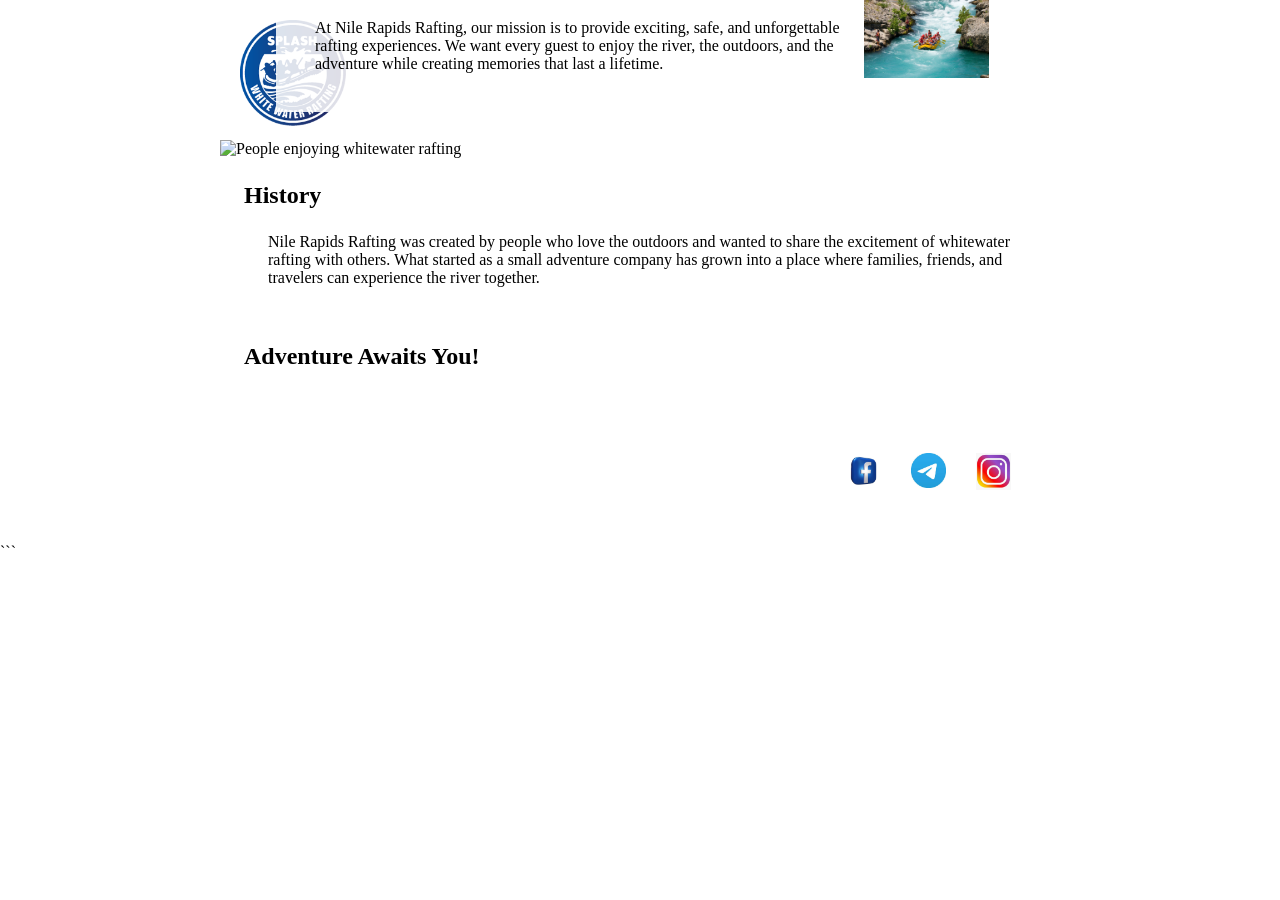
==== wwr/about.html @ 2cce2694 "Complete W03 rafting About Us page" ====
<!doctype html>
<html lang="en-US">

<head>
    <meta charset="utf-8">
    <meta name="viewport" content="width=device-width, initial-scale=1">
    <meta name="description"
      content="Learn about Nile Rapids Rafting, our history, mission, and exciting whitewater adventures.">
    <meta name="author" content="Milky Yebassa">
    <title>About Us | Nile Rapids Rafting</title>
    <link rel="stylesheet" href="styles/rafting.css">
</head>

<body>

    <header>
        <img src="images/logo.png" alt="Nile Rapids Rafting logo">

        <nav>
            <a href="index.html">Home</a>
            <a href="about.html">About Us</a>
            <a href="trips.html">Trips</a>
            <a href="contact.html">Contact Us</a>
        </nav>
    </header>

    <main>
        <div class="hero">
            <img src="images/rafting-hero.jpg" alt="People enjoying whitewater rafting">

            <h1>Nile Rapids Rafting</h1>

            <article>
                <img src="images/happy-rafter.jpg"
                  alt="Happy customer enjoying a rafting adventure">
                <p>
                    At Nile Rapids Rafting, our mission is to provide exciting,
                    safe, and unforgettable rafting experiences. We want every
                    guest to enjoy the river, the outdoors, and the adventure
                    while creating memories that last a lifetime.
                </p>
            </article>
        </div>

        <section>
            <h2>History</h2>
            <p>
                Nile Rapids Rafting was created by people who love the outdoors
                and wanted to share the excitement of whitewater rafting with
                others. What started as a small adventure company has grown into
                a place where families, friends, and travelers can experience
                the river together.
            </p>
        </section>

        <section>
            <h2>Adventure Awaits You!</h2>
        </section>
    </main>

    <footer>
        <p>© 2026 Nile Rapids Rafting | Milky Yebassa</p>

        <nav class="socialmedia">
            <a href="https://facebook.com">
                <img src="images/facebook.png" alt="Facebook">
            </a>

            <a href="https://telegram.org">
                <img src="images/telegram.png" alt="Telegram">
            </a>

            <a href="https://instagram.com">
                <img src="images/instagram.png" alt="Instagram">
            </a>
        </nav>
    </footer>

</body>

</html>
```
---- wwr/styles/rafting.css ----
```css:root {
    --primary-color: #055a05;
    --secondary-color: #f4a261;
    --accent1-color: #264653;
    --accent2-color: #e9c46a;
    --heading-font: Georgia, "Times New Roman", serif;
    --body-font: Arial, Helvetica, sans-serif;
}

* {
    margin: 0;
    padding: 0;
    box-sizing: border-box;
}

body {
    font-family: var(--body-font);
    color: var(--accent1-color);
}

header,
main,
footer {
    width: 840px;
    margin: 0 auto;
}

header {
    display: grid;
    grid-template-columns: 150px 1fr;
    align-items: center;
    background-color: var(--primary-color);
    padding: 10px;
}

header > img {
    width: 120px;
    height: auto;
}

nav {
    margin: 16px;
    padding: 8px;
}

header nav {
    display: flex;
    justify-content: space-around;
    align-items: center;
}

nav a {
    color: white;
    text-decoration: none;
    padding: 10px;
}

h1,
h2 {
    font-family: var(--heading-font);
    color: var(--primary-color);
}

h1 {
    position: absolute;
    top: 20px;
    width: 100%;
    padding: 16px;
    text-align: center;
    opacity: 0.8;
    background-color: var(--accent1-color);
    color: white;
}

h2 {
    margin-bottom: 10px;
}

p,
section,
article {
    margin: 16px;
    padding: 8px;
}

.hero {
    position: relative;
}

.hero > img {
    display: block;
    width: 100%;
    height: auto;
}

.hero article {
    position: absolute;
    left: 40px;
    right: 40px;
    bottom: 30px;
    background-color: rgba(255, 255, 255, 0.85);
    padding: 15px;
}

.hero article img {
    float: right;
    width: 125px;
    height: auto;
    margin-left: 15px;
}

.socialmedia a {
    text-decoration: none;
}

footer {
    display: flex;
    justify-content: space-between;
    align-items: center;
    background-color: var(--primary-color);
    color: white;
    padding: 15px;
}

footer p {
    margin: 0;
}

.socialmedia {
    display: flex;
    gap: 10px;
}

.socialmedia img {
    width: 35px;
    height: auto;
}

```
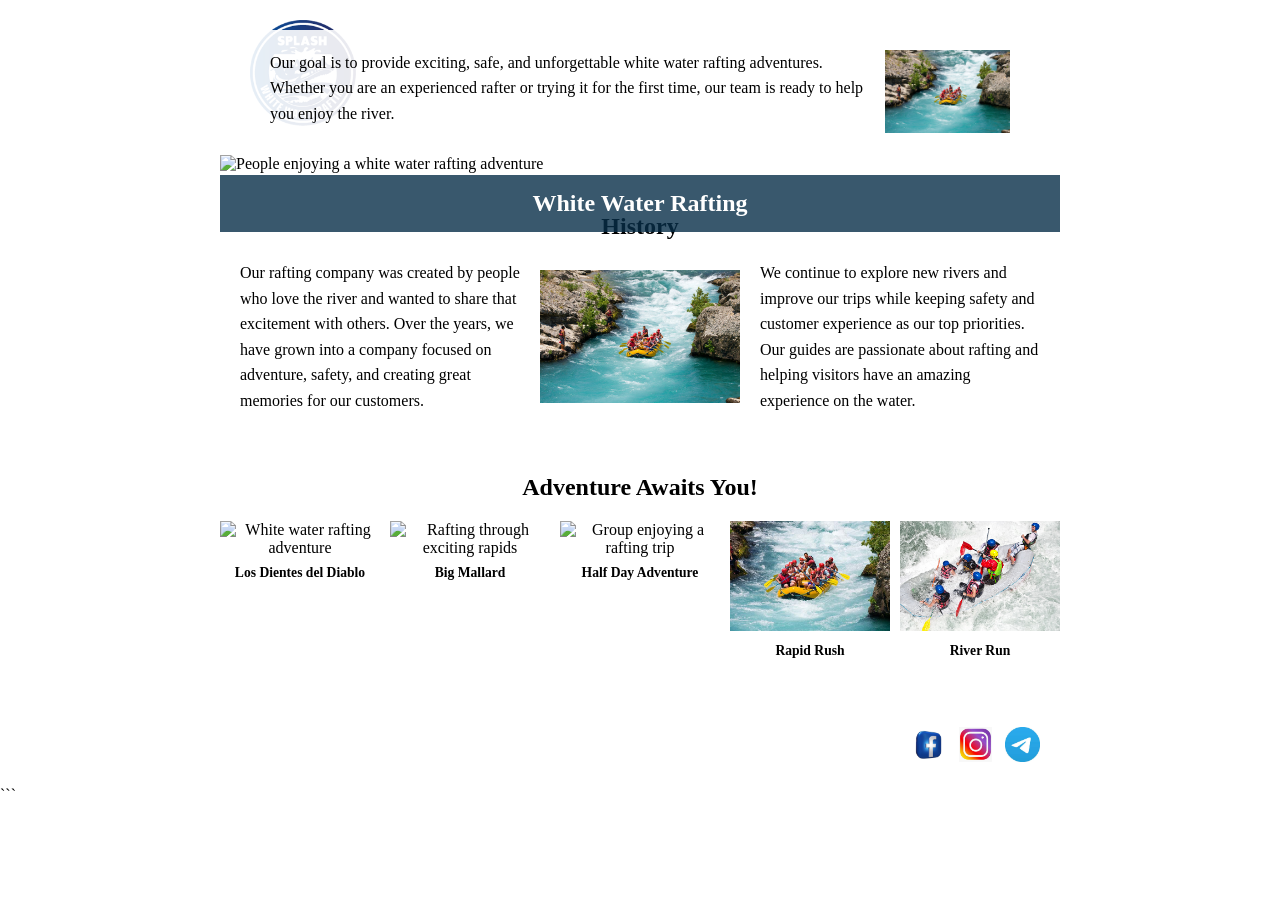
==== commit b4d55c30: "Complete W04 rafting About Us page" ====
--- a/wwr/about.html
+++ b/wwr/about.html
@@ -5,73 +5,116 @@
     <meta charset="utf-8">
     <meta name="viewport" content="width=device-width, initial-scale=1">
     <meta name="description"
-      content="Learn about Nile Rapids Rafting, our history, mission, and exciting whitewater adventures.">
+      content="Learn about our white water rafting company, our history, and the adventures we offer.">
     <meta name="author" content="Milky Yebassa">
-    <title>About Us | Nile Rapids Rafting</title>
+    <title>About Us | White Water Rafting</title>
     <link rel="stylesheet" href="styles/rafting.css">
 </head>
 
 <body>
 
     <header>
-        <img src="images/logo.png" alt="Nile Rapids Rafting logo">
+        <img src="images/logo.png" alt="White Water Rafting logo">
 
         <nav>
             <a href="index.html">Home</a>
-            <a href="about.html">About Us</a>
+            <a href="about.html" class="active">About Us</a>
             <a href="trips.html">Trips</a>
             <a href="contact.html">Contact Us</a>
         </nav>
     </header>
 
     <main>
-        <div class="hero">
-            <img src="images/rafting-hero.jpg" alt="People enjoying whitewater rafting">
 
-            <h1>Nile Rapids Rafting</h1>
+        <section class="hero">
+            <img src="images/rafting-hero.jpg"
+              alt="People enjoying a white water rafting adventure">
+
+            <h1>White Water Rafting</h1>
 
             <article>
                 <img src="images/happy-rafter.jpg"
                   alt="Happy customer enjoying a rafting adventure">
                 <p>
-                    At Nile Rapids Rafting, our mission is to provide exciting,
-                    safe, and unforgettable rafting experiences. We want every
-                    guest to enjoy the river, the outdoors, and the adventure
-                    while creating memories that last a lifetime.
+                    Our goal is to provide exciting, safe, and unforgettable
+                    white water rafting adventures. Whether you are an experienced
+                    rafter or trying it for the first time, our team is ready to
+                    help you enjoy the river.
                 </p>
             </article>
-        </div>
-
-        <section>
-            <h2>History</h2>
-            <p>
-                Nile Rapids Rafting was created by people who love the outdoors
-                and wanted to share the excitement of whitewater rafting with
-                others. What started as a small adventure company has grown into
-                a place where families, friends, and travelers can experience
-                the river together.
-            </p>
         </section>
 
-        <section>
+        <section class="history">
+            <h2>History</h2>
+
+            <div class="history-content">
+                <p>
+                    Our rafting company was created by people who love the river
+                    and wanted to share that excitement with others. Over the
+                    years, we have grown into a company focused on adventure,
+                    safety, and creating great memories for our customers.
+                </p>
+
+                <img src="images/happy-rafter.jpg" alt="Rafter enjoying the river">
+
+                <p>
+                    We continue to explore new rivers and improve our trips while
+                    keeping safety and customer experience as our top priorities.
+                    Our guides are passionate about rafting and helping visitors
+                    have an amazing experience on the water.
+                </p>
+            </div>
+        </section>
+
+        <section class="adventures">
             <h2>Adventure Awaits You!</h2>
+
+            <div class="adventure-gallery">
+
+                <figure>
+                    <img src="images/adventure1.jpg" alt="White water rafting adventure">
+                    <figcaption>Los Dientes del Diablo</figcaption>
+                </figure>
+
+                <figure>
+                    <img src="images/adventure2.jpg" alt="Rafting through exciting rapids">
+                    <figcaption>Big Mallard</figcaption>
+                </figure>
+
+                <figure>
+                    <img src="images/adventure3.jpg" alt="Group enjoying a rafting trip">
+                    <figcaption>Half Day Adventure</figcaption>
+                </figure>
+
+                <figure>
+                    <img src="images/adventure4.jpg" alt="Rafters navigating the river">
+                    <figcaption>Rapid Rush</figcaption>
+                </figure>
+
+                <figure>
+                    <img src="images/adventure5.jpg" alt="Exciting river rafting adventure">
+                    <figcaption>River Run</figcaption>
+                </figure>
+
+            </div>
         </section>
+
     </main>
 
     <footer>
-        <p>© 2026 Nile Rapids Rafting | Milky Yebassa</p>
+        <p>&copy; 2026 White Water Rafting | Milky Yebassa</p>
 
         <nav class="socialmedia">
             <a href="https://facebook.com">
                 <img src="images/facebook.png" alt="Facebook">
             </a>
 
+            <a href="https://instagram.com">
+                <img src="images/instagram.png" alt="Instagram">
+            </a>
+
             <a href="https://telegram.org">
                 <img src="images/telegram.png" alt="Telegram">
-            </a>
-
-            <a href="https://instagram.com">
-                <img src="images/instagram.png" alt="Instagram">
             </a>
         </nav>
     </footer>
--- a/wwr/styles/rafting.css
+++ b/wwr/styles/rafting.css
@@ -1,8 +1,8 @@
 ```css:root {
-    --primary-color: #055a05;
-    --secondary-color: #f4a261;
-    --accent1-color: #264653;
-    --accent2-color: #e9c46a;
+    --primary-color: #075985;
+    --secondary-color: #0ea5e9;
+    --accent1-color: #082f49;
+    --accent2-color: #e0f2fe;
     --heading-font: Georgia, "Times New Roman", serif;
     --body-font: Arial, Helvetica, sans-serif;
 }
@@ -16,6 +16,7 @@
 body {
     font-family: var(--body-font);
     color: var(--accent1-color);
+    background-color: #ffffff;
 }
 
 header,
@@ -30,7 +31,7 @@
     grid-template-columns: 150px 1fr;
     align-items: center;
     background-color: var(--primary-color);
-    padding: 10px;
+    padding: 10px 20px;
 }
 
 header > img {
@@ -39,67 +40,66 @@
 }
 
 nav {
-    margin: 16px;
-    padding: 8px;
-}
-
-header nav {
     display: flex;
-    justify-content: space-around;
-    align-items: center;
+    justify-content: flex-end;
+    align-items: center;
+    gap: 10px;
 }
 
 nav a {
     color: white;
     text-decoration: none;
-    padding: 10px;
+    background-color: var(--accent1-color);
+    padding: 12px 18px;
+    border-radius: 5px;
+    font-weight: bold;
+}
+
+nav a:hover,
+nav a.active {
+    background-color: var(--secondary-color);
+    color: white;
 }
 
 h1,
 h2 {
     font-family: var(--heading-font);
+}
+
+h2 {
     color: var(--primary-color);
-}
-
-h1 {
+    text-align: center;
+    margin: 20px 0;
+}
+
+.hero {
+    position: relative;
+    margin-top: 15px;
+}
+
+.hero > img {
+    display: block;
+    width: 100%;
+    height: auto;
+}
+
+.hero h1 {
     position: absolute;
     top: 20px;
     width: 100%;
-    padding: 16px;
+    padding: 15px;
     text-align: center;
-    opacity: 0.8;
-    background-color: var(--accent1-color);
-    color: white;
-}
-
-h2 {
-    margin-bottom: 10px;
-}
-
-p,
-section,
-article {
-    margin: 16px;
-    padding: 8px;
-}
-
-.hero {
-    position: relative;
-}
-
-.hero > img {
-    display: block;
-    width: 100%;
-    height: auto;
+    color: white;
+    background-color: rgba(8, 47, 73, 0.8);
 }
 
 .hero article {
     position: absolute;
-    left: 40px;
-    right: 40px;
-    bottom: 30px;
-    background-color: rgba(255, 255, 255, 0.85);
-    padding: 15px;
+    bottom: 20px;
+    left: 30px;
+    right: 30px;
+    padding: 20px;
+    background-color: rgba(255, 255, 255, 0.9);
 }
 
 .hero article img {
@@ -107,10 +107,57 @@
     width: 125px;
     height: auto;
     margin-left: 15px;
-}
-
-.socialmedia a {
-    text-decoration: none;
+    border: 3px solid var(--primary-color);
+}
+
+.hero article p {
+    line-height: 1.6;
+}
+
+.history {
+    padding: 20px;
+}
+
+.history-content {
+    display: grid;
+    grid-template-columns: 1fr 200px 1fr;
+    gap: 20px;
+    align-items: center;
+}
+
+.history-content p {
+    line-height: 1.6;
+}
+
+.history-content img {
+    width: 200px;
+    height: auto;
+}
+
+.adventures {
+    padding: 20px 0;
+}
+
+.adventure-gallery {
+    display: grid;
+    grid-template-columns: repeat(5, 1fr);
+    gap: 10px;
+}
+
+figure {
+    text-align: center;
+}
+
+figure img {
+    width: 100%;
+    height: 110px;
+    object-fit: cover;
+}
+
+figcaption {
+    padding: 8px 2px;
+    font-weight: bold;
+    font-size: 0.85rem;
 }
 
 footer {
@@ -119,7 +166,8 @@
     align-items: center;
     background-color: var(--primary-color);
     color: white;
-    padding: 15px;
+    padding: 20px;
+    margin-top: 20px;
 }
 
 footer p {
@@ -128,12 +176,59 @@
 
 .socialmedia {
     display: flex;
-    gap: 10px;
+    gap: 12px;
+}
+
+.socialmedia a {
+    background-color: transparent;
+    padding: 0;
 }
 
 .socialmedia img {
     width: 35px;
-    height: auto;
+    height: 35px;
+    object-fit: contain;
+}
+
+@media (max-width: 850px) {
+
+    header,
+    main,
+    footer {
+        width: 100%;
+    }
+
+    header {
+        grid-template-columns: 1fr;
+        text-align: center;
+    }
+
+    header > img {
+        margin: 0 auto 10px;
+    }
+
+    nav {
+        justify-content: center;
+        flex-wrap: wrap;
+    }
+
+    .history-content {
+        grid-template-columns: 1fr;
+        text-align: center;
+    }
+
+    .history-content img {
+        margin: auto;
+    }
+
+    .adventure-gallery {
+        grid-template-columns: repeat(2, 1fr);
+    }
+
+    footer {
+        flex-direction: column;
+        gap: 15px;
+    }
 }
 
 ```
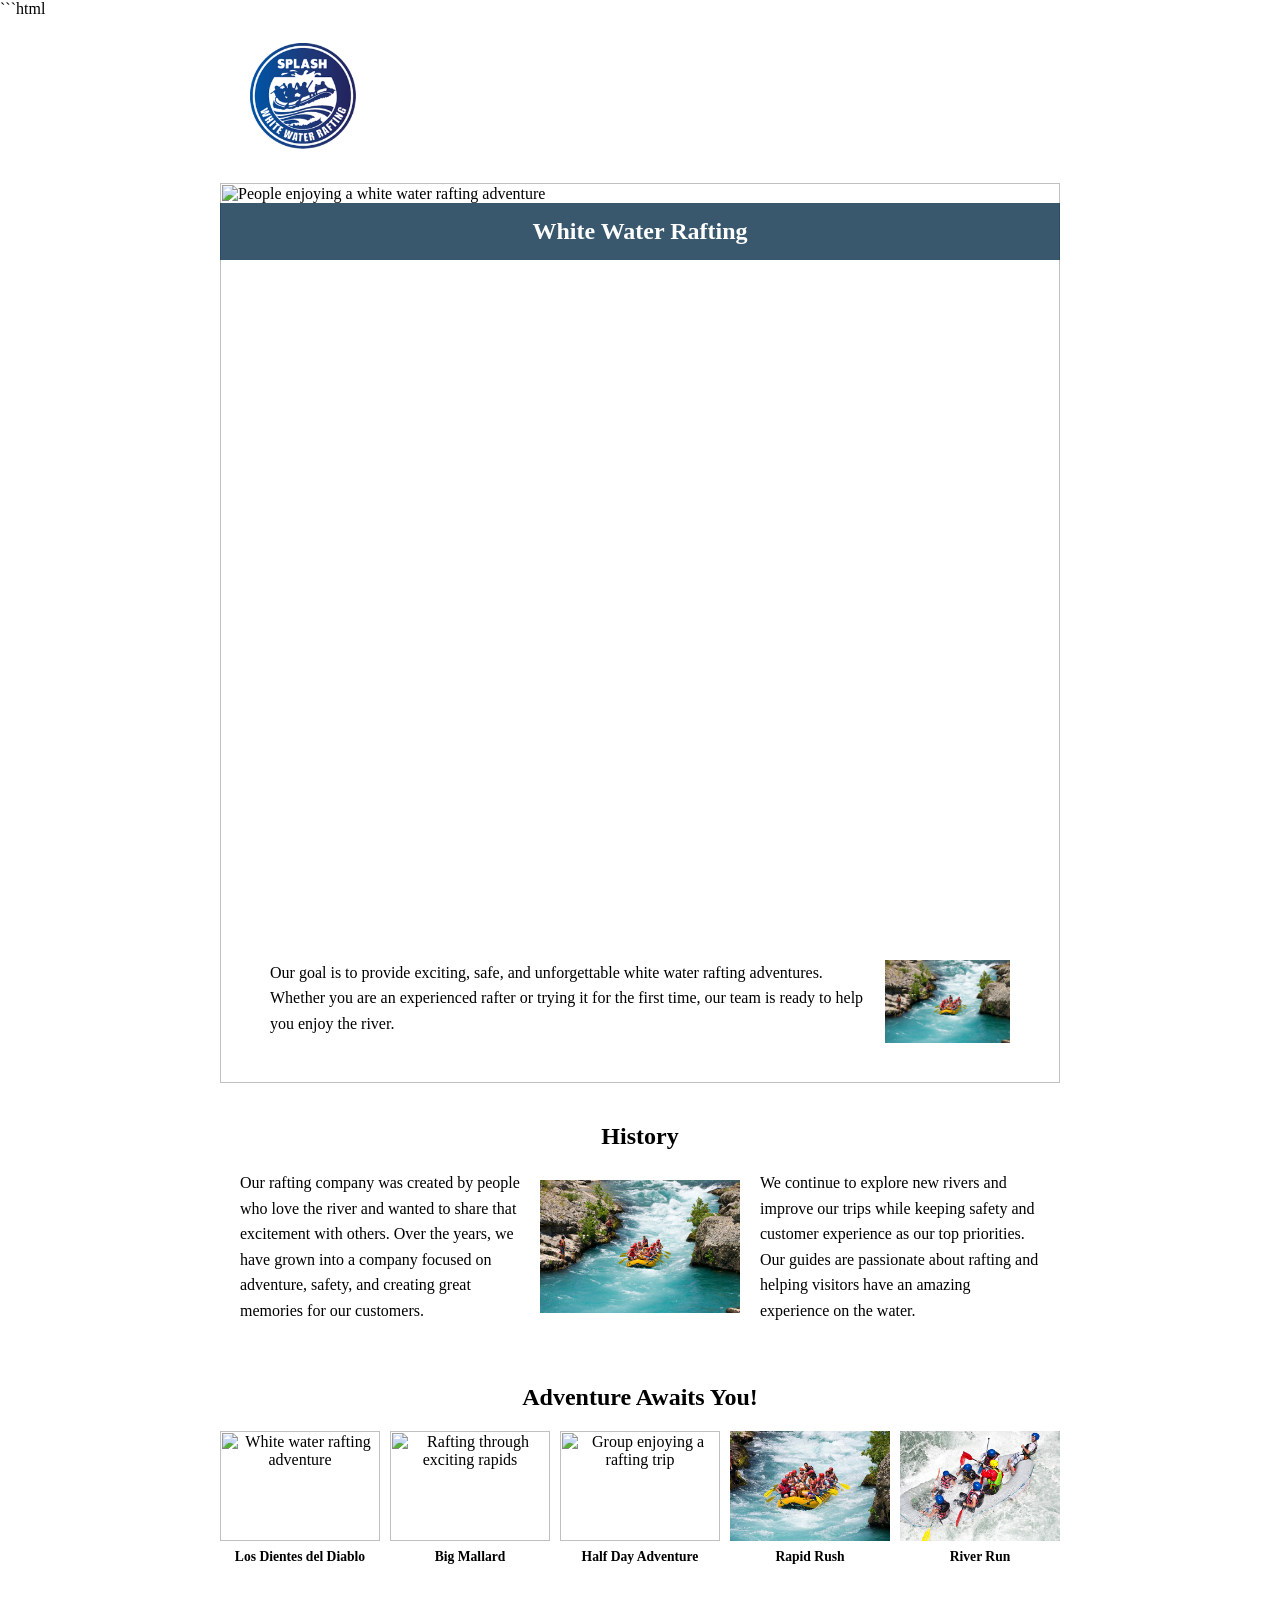
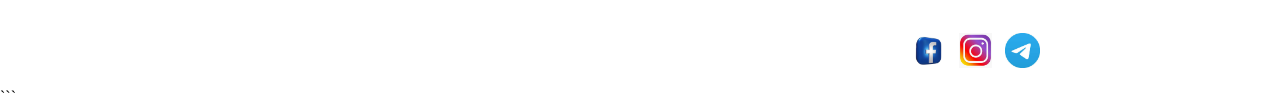
==== commit 5b233cda: "Complete W04 rafting About Us page" ====
--- a/wwr/about.html
+++ b/wwr/about.html
@@ -1,3 +1,4 @@
+```html
 <!doctype html>
 <html lang="en-US">
 
@@ -5,7 +6,7 @@
     <meta charset="utf-8">
     <meta name="viewport" content="width=device-width, initial-scale=1">
     <meta name="description"
-      content="Learn about our white water rafting company, our history, and the adventures we offer.">
+      content="Learn about our white water rafting company, our history, and the exciting adventures we offer.">
     <meta name="author" content="Milky Yebassa">
     <title>About Us | White Water Rafting</title>
     <link rel="stylesheet" href="styles/rafting.css">
@@ -16,9 +17,9 @@
     <header>
         <img src="images/logo.png" alt="White Water Rafting logo">
 
-        <nav>
+        <nav class="main-nav">
             <a href="index.html">Home</a>
-            <a href="about.html" class="active">About Us</a>
+            <a href="about.html">About Us</a>
             <a href="trips.html">Trips</a>
             <a href="contact.html">Contact Us</a>
         </nav>
@@ -35,6 +36,7 @@
             <article>
                 <img src="images/happy-rafter.jpg"
                   alt="Happy customer enjoying a rafting adventure">
+
                 <p>
                     Our goal is to provide exciting, safe, and unforgettable
                     white water rafting adventures. Whether you are an experienced
@@ -48,6 +50,7 @@
             <h2>History</h2>
 
             <div class="history-content">
+
                 <p>
                     Our rafting company was created by people who love the river
                     and wanted to share that excitement with others. Over the
@@ -63,6 +66,7 @@
                     Our guides are passionate about rafting and helping visitors
                     have an amazing experience on the water.
                 </p>
+
             </div>
         </section>
 
@@ -105,6 +109,7 @@
         <p>&copy; 2026 White Water Rafting | Milky Yebassa</p>
 
         <nav class="socialmedia">
+
             <a href="https://facebook.com">
                 <img src="images/facebook.png" alt="Facebook">
             </a>
@@ -116,6 +121,7 @@
             <a href="https://telegram.org">
                 <img src="images/telegram.png" alt="Telegram">
             </a>
+
         </nav>
     </footer>
 
--- a/wwr/styles/rafting.css
+++ b/wwr/styles/rafting.css
@@ -26,12 +26,15 @@
     margin: 0 auto;
 }
 
+/* HEADER */
+
 header {
     display: grid;
     grid-template-columns: 150px 1fr;
     align-items: center;
     background-color: var(--primary-color);
-    padding: 10px 20px;
+    padding: 15px 20px;
+    min-height: 90px;
 }
 
 header > img {
@@ -39,27 +42,31 @@
     height: auto;
 }
 
-nav {
+/* NAVIGATION */
+
+.main-nav {
     display: flex;
     justify-content: flex-end;
     align-items: center;
-    gap: 10px;
-}
-
-nav a {
-    color: white;
+    gap: 12px;
+}
+
+.main-nav a {
+    display: inline-block;
+    color: white;
+    background-color: var(--accent1-color);
     text-decoration: none;
-    background-color: var(--accent1-color);
     padding: 12px 18px;
     border-radius: 5px;
     font-weight: bold;
 }
 
-nav a:hover,
-nav a.active {
+.main-nav a:hover {
     background-color: var(--secondary-color);
     color: white;
 }
+
+/* HEADINGS */
 
 h1,
 h2 {
@@ -71,6 +78,8 @@
     text-align: center;
     margin: 20px 0;
 }
+
+/* HERO */
 
 .hero {
     position: relative;
@@ -114,6 +123,8 @@
     line-height: 1.6;
 }
 
+/* HISTORY */
+
 .history {
     padding: 20px;
 }
@@ -134,6 +145,8 @@
     height: auto;
 }
 
+/* ADVENTURES */
+
 .adventures {
     padding: 20px 0;
 }
@@ -160,6 +173,8 @@
     font-size: 0.85rem;
 }
 
+/* FOOTER */
+
 footer {
     display: flex;
     justify-content: space-between;
@@ -190,6 +205,8 @@
     object-fit: contain;
 }
 
+/* RESPONSIVE */
+
 @media (max-width: 850px) {
 
     header,
@@ -207,7 +224,7 @@
         margin: 0 auto 10px;
     }
 
-    nav {
+    .main-nav {
         justify-content: center;
         flex-wrap: wrap;
     }
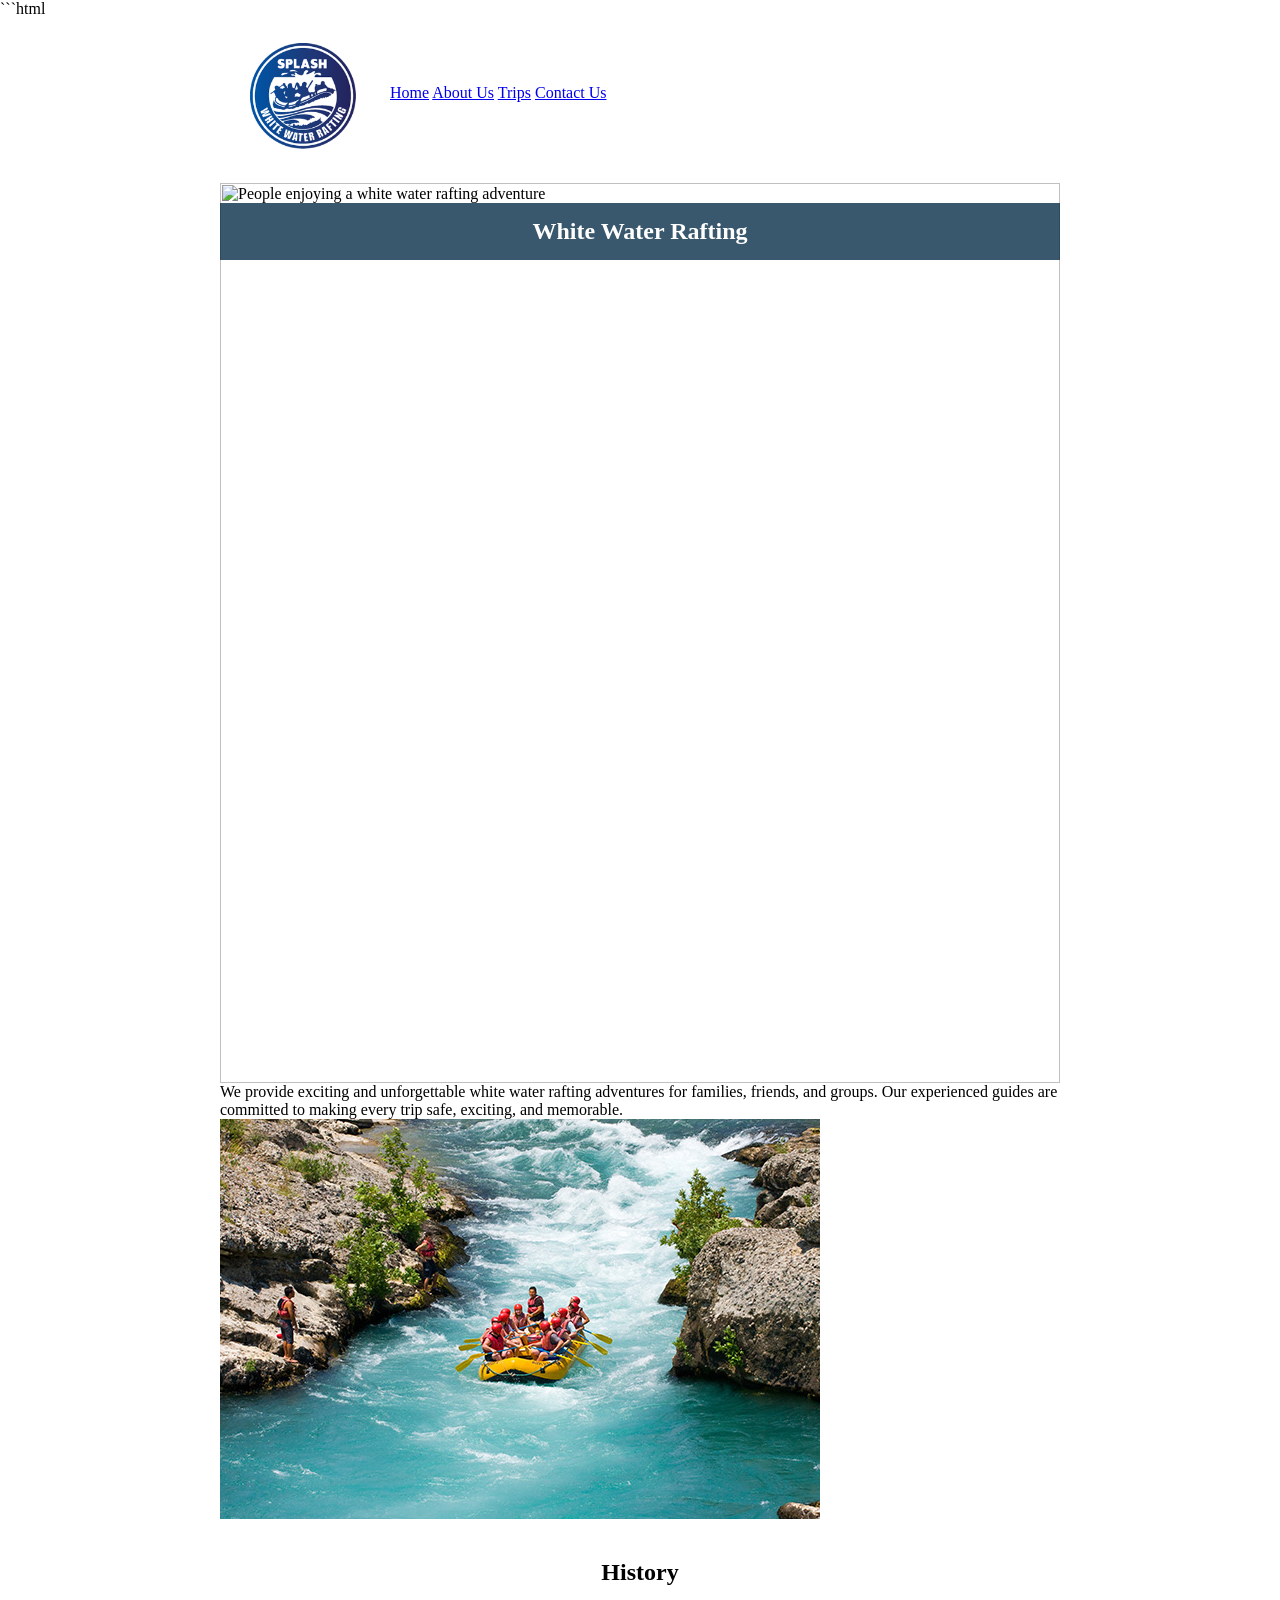
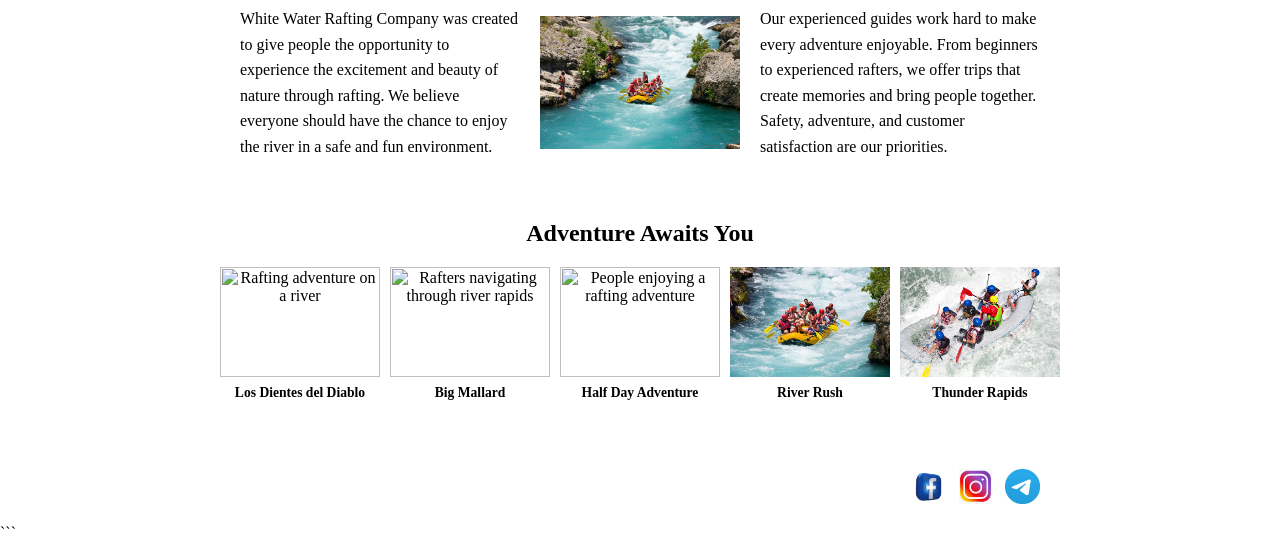
==== commit 8422faf3: "Complete W05 Contact Us page" ====
--- a/wwr/about.html
+++ b/wwr/about.html
@@ -15,9 +15,9 @@
 <body>
 
     <header>
-        <img src="images/logo.png" alt="White Water Rafting logo">
+        <img src="images/logo.png" alt="White Water Rafting Company logo">
 
-        <nav class="main-nav">
+        <nav>
             <a href="index.html">Home</a>
             <a href="about.html">About Us</a>
             <a href="trips.html">Trips</a>
@@ -31,19 +31,15 @@
             <img src="images/rafting-hero.jpg"
               alt="People enjoying a white water rafting adventure">
 
-            <h1>White Water Rafting</h1>
-
-            <article>
-                <img src="images/happy-rafter.jpg"
-                  alt="Happy customer enjoying a rafting adventure">
-
+            <div class="hero-content">
+                <h1>White Water Rafting</h1>
                 <p>
-                    Our goal is to provide exciting, safe, and unforgettable
-                    white water rafting adventures. Whether you are an experienced
-                    rafter or trying it for the first time, our team is ready to
-                    help you enjoy the river.
+                    We provide exciting and unforgettable white water rafting
+                    adventures for families, friends, and groups. Our experienced
+                    guides are committed to making every trip safe, exciting, and memorable.
                 </p>
-            </article>
+                <img src="images/happy-rafter.jpg" alt="Happy rafter enjoying the river">
+            </div>
         </section>
 
         <section class="history">
@@ -52,61 +48,66 @@
             <div class="history-content">
 
                 <p>
-                    Our rafting company was created by people who love the river
-                    and wanted to share that excitement with others. Over the
-                    years, we have grown into a company focused on adventure,
-                    safety, and creating great memories for our customers.
+                    White Water Rafting Company was created to give people the
+                    opportunity to experience the excitement and beauty of nature
+                    through rafting. We believe everyone should have the chance
+                    to enjoy the river in a safe and fun environment.
                 </p>
 
-                <img src="images/happy-rafter.jpg" alt="Rafter enjoying the river">
+                <img src="images/happy-rafter.jpg" alt="Rafter enjoying a white water adventure">
 
                 <p>
-                    We continue to explore new rivers and improve our trips while
-                    keeping safety and customer experience as our top priorities.
-                    Our guides are passionate about rafting and helping visitors
-                    have an amazing experience on the water.
+                    Our experienced guides work hard to make every adventure
+                    enjoyable. From beginners to experienced rafters, we offer
+                    trips that create memories and bring people together.
+                    Safety, adventure, and customer satisfaction are our priorities.
                 </p>
 
             </div>
         </section>
 
         <section class="adventures">
-            <h2>Adventure Awaits You!</h2>
+
+            <h2>Adventure Awaits You</h2>
 
             <div class="adventure-gallery">
 
                 <figure>
-                    <img src="images/adventure1.jpg" alt="White water rafting adventure">
+                    <img src="images/adventure1.jpg" alt="Rafting adventure on a river">
                     <figcaption>Los Dientes del Diablo</figcaption>
                 </figure>
 
                 <figure>
-                    <img src="images/adventure2.jpg" alt="Rafting through exciting rapids">
+                    <img src="images/adventure2.jpg" alt="Rafters navigating through river rapids">
                     <figcaption>Big Mallard</figcaption>
                 </figure>
 
                 <figure>
-                    <img src="images/adventure3.jpg" alt="Group enjoying a rafting trip">
+                    <img src="images/adventure3.jpg" alt="People enjoying a rafting adventure">
                     <figcaption>Half Day Adventure</figcaption>
                 </figure>
 
                 <figure>
-                    <img src="images/adventure4.jpg" alt="Rafters navigating the river">
-                    <figcaption>Rapid Rush</figcaption>
+                    <img src="images/adventure4.jpg" alt="White water rafting through rapids">
+                    <figcaption>River Rush</figcaption>
                 </figure>
 
                 <figure>
-                    <img src="images/adventure5.jpg" alt="Exciting river rafting adventure">
-                    <figcaption>River Run</figcaption>
+                    <img src="images/adventure5.jpg" alt="Rafters enjoying a river adventure">
+                    <figcaption>Thunder Rapids</figcaption>
                 </figure>
 
             </div>
+
         </section>
 
     </main>
 
     <footer>
-        <p>&copy; 2026 White Water Rafting | Milky Yebassa</p>
+
+        <p>
+            &copy; 2026 White Water Rafting Company | Milky Yebassa
+        </p>
 
         <nav class="socialmedia">
 
@@ -123,6 +124,7 @@
             </a>
 
         </nav>
+
     </footer>
 
 </body>
--- a/wwr/styles/rafting.css
+++ b/wwr/styles/rafting.css
@@ -248,4 +248,161 @@
     }
 }
 
-```+``` ```css id="7nqf3m"
+/* CONTACT US PAGE */
+
+.contact-heading {
+    text-align: center;
+    padding: 25px;
+}
+
+.contact-heading h1 {
+    color: var(--primary-color);
+    margin-bottom: 20px;
+}
+
+.contact-heading p {
+    margin: 8px;
+}
+
+.contact-grid {
+    display: grid;
+    grid-template-columns: 1fr 1fr;
+    gap: 30px;
+    padding: 20px;
+    align-items: start;
+}
+
+.map iframe {
+    width: 100%;
+    height: 500px;
+    border: 0;
+}
+
+.contact-grid form {
+    display: flex;
+    flex-direction: column;
+    gap: 18px;
+}
+
+.contact-grid form > div {
+    display: flex;
+    flex-direction: column;
+}
+
+.contact-grid label {
+    font-weight: bold;
+    margin-bottom: 6px;
+}
+
+.contact-grid input[type="text"],
+.contact-grid input[type="email"],
+.contact-grid textarea {
+    width: 100%;
+    padding: 12px;
+    border: 1px solid #777;
+    border-radius: 4px;
+    font-family: var(--body-font);
+    font-size: 1rem;
+}
+
+.contact-grid textarea {
+    resize: vertical;
+}
+
+.contact-grid fieldset {
+    border: 1px solid #777;
+    padding: 15px;
+}
+
+.contact-grid legend {
+    font-weight: bold;
+    padding: 0 5px;
+}
+
+.contact-grid fieldset label {
+    display: block;
+    font-weight: normal;
+    margin: 10px 0;
+}
+
+.contact-grid input[type="radio"] {
+    margin-right: 8px;
+}
+
+.newsletter {
+    display: flex;
+    align-items: center;
+    gap: 8px;
+    font-weight: normal !important;
+}
+
+.newsletter input {
+    width: auto;
+}
+
+.contact-grid button {
+    width: 100%;
+    padding: 14px;
+    border: none;
+    border-radius: 5px;
+    background-color: var(--primary-color);
+    color: white;
+    font-size: 1rem;
+    font-weight: bold;
+    cursor: pointer;
+}
+
+.contact-grid button:hover {
+    background-color: var(--secondary-color);
+}
+
+.team {
+    padding: 25px 20px;
+}
+
+.team h2 {
+    text-align: center;
+    margin-bottom: 25px;
+}
+
+.employee-cards {
+    display: grid;
+    grid-template-columns: repeat(3, 1fr);
+    gap: 25px;
+}
+
+.employee-cards figure {
+    text-align: center;
+}
+
+.employee-cards img {
+    width: 160px;
+    height: 160px;
+    object-fit: cover;
+    border-radius: 50%;
+}
+
+.employee-cards figcaption {
+    margin-top: 10px;
+    font-weight: bold;
+}
+
+/* CONTACT PAGE RESPONSIVE DESIGN */
+
+@media (max-width: 850px) {
+
+    .contact-grid {
+        grid-template-columns: 1fr;
+    }
+
+    .employee-cards {
+        grid-template-columns: 1fr;
+    }
+
+    .map iframe {
+        height: 350px;
+    }
+}
+
+``` ```css
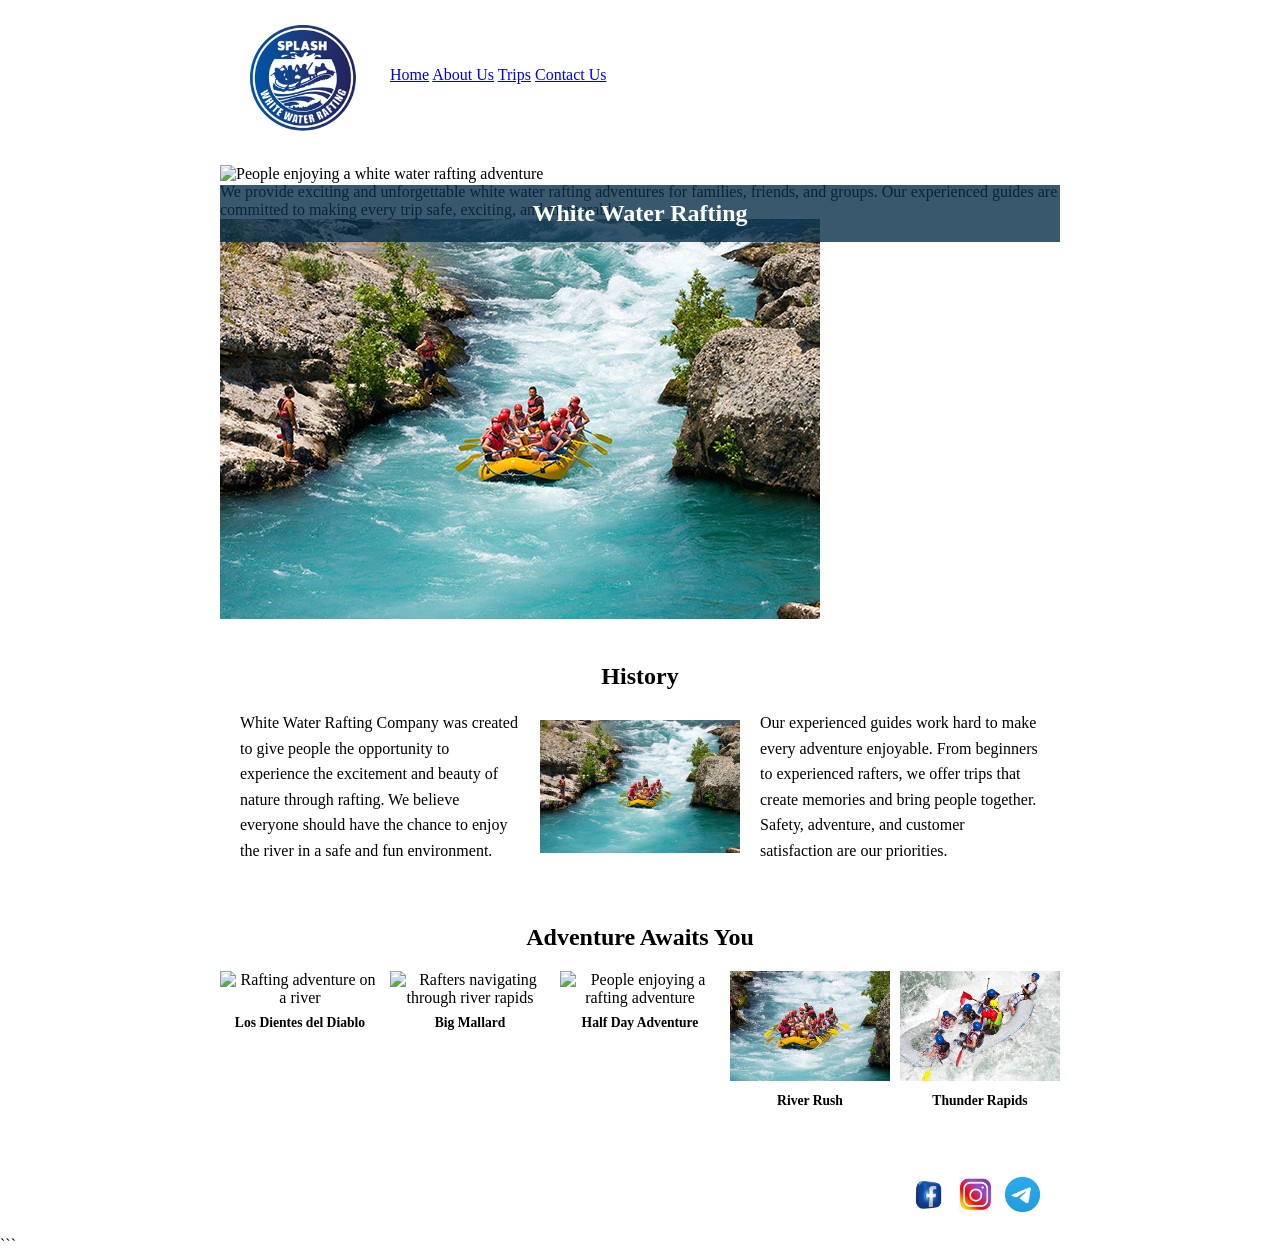
==== commit 7c25e0fa: "Complete W05 Contact Us page" ====
--- a/wwr/about.html
+++ b/wwr/about.html
@@ -1,4 +1,3 @@
-```html
 <!doctype html>
 <html lang="en-US">
 
--- a/wwr/styles/rafting.css
+++ b/wwr/styles/rafting.css
@@ -388,8 +388,6 @@
     font-weight: bold;
 }
 
-/* CONTACT PAGE RESPONSIVE DESIGN */
-
 @media (max-width: 850px) {
 
     .contact-grid {
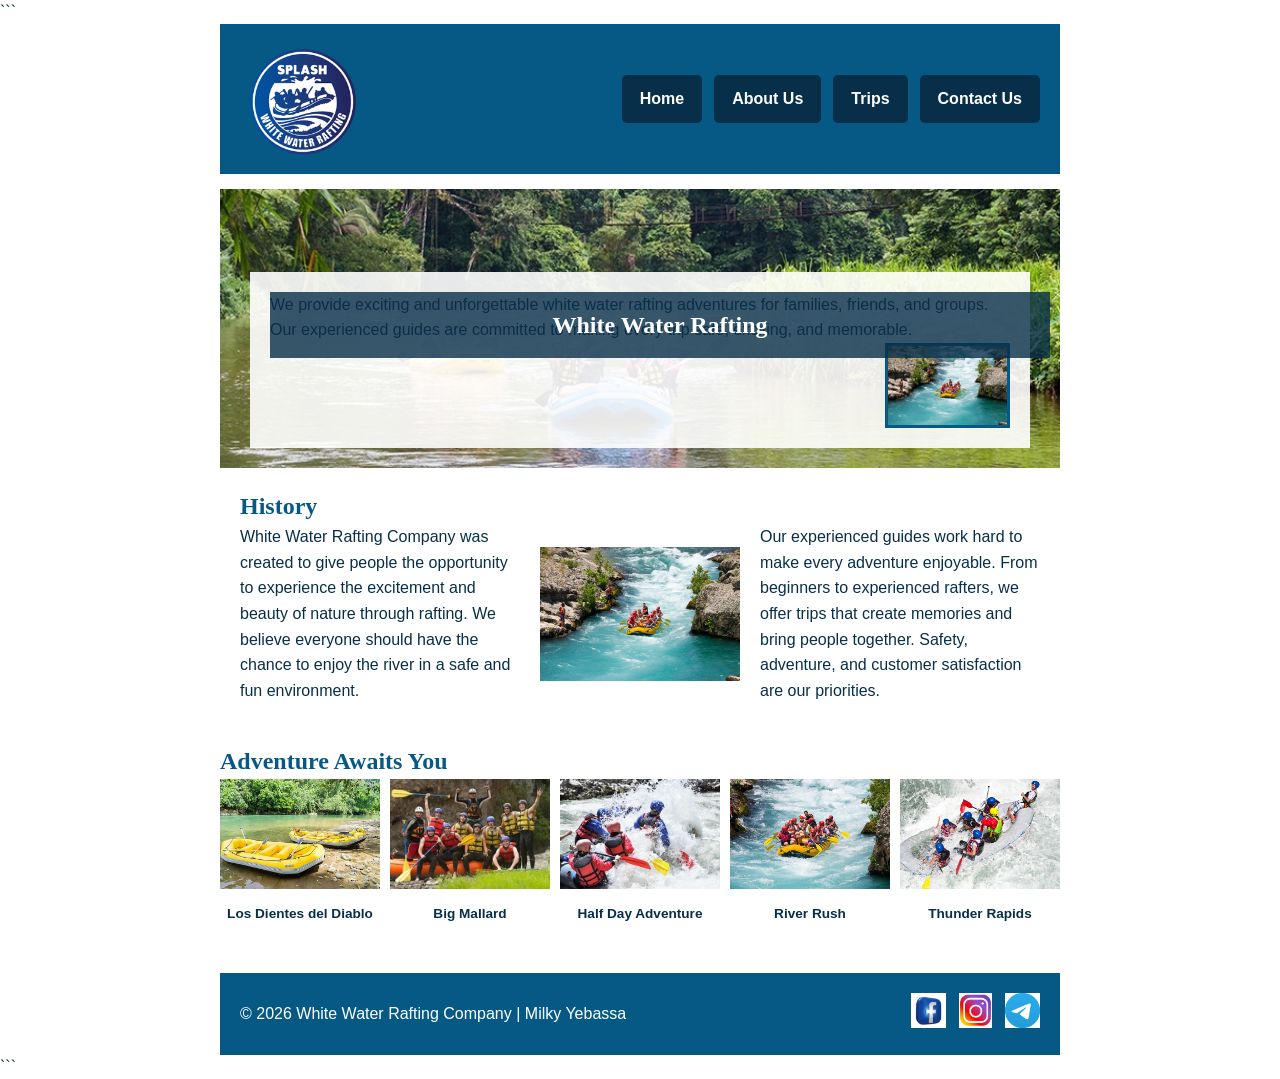
==== commit fc35e419: "Complete W06 rafting site" ====
--- a/wwr/about.html
+++ b/wwr/about.html
@@ -1,22 +1,24 @@
 <!doctype html>
+
 <html lang="en-US">
 
 <head>
     <meta charset="utf-8">
     <meta name="viewport" content="width=device-width, initial-scale=1">
     <meta name="description"
-      content="Learn about our white water rafting company, our history, and the exciting adventures we offer.">
+      content="Learn about White Water Rafting Company, our history, and the exciting rafting adventures we offer.">
     <meta name="author" content="Milky Yebassa">
-    <title>About Us | White Water Rafting</title>
+    <title>About Us | White Water Rafting Company</title>
     <link rel="stylesheet" href="styles/rafting.css">
 </head>
 
 <body>
 
+    ```
     <header>
         <img src="images/logo.png" alt="White Water Rafting Company logo">
 
-        <nav>
+        <nav class="main-nav">
             <a href="index.html">Home</a>
             <a href="about.html">About Us</a>
             <a href="trips.html">Trips</a>
@@ -35,7 +37,8 @@
                 <p>
                     We provide exciting and unforgettable white water rafting
                     adventures for families, friends, and groups. Our experienced
-                    guides are committed to making every trip safe, exciting, and memorable.
+                    guides are committed to making every trip safe, exciting,
+                    and memorable.
                 </p>
                 <img src="images/happy-rafter.jpg" alt="Happy rafter enjoying the river">
             </div>
@@ -45,7 +48,6 @@
             <h2>History</h2>
 
             <div class="history-content">
-
                 <p>
                     White Water Rafting Company was created to give people the
                     opportunity to experience the excitement and beauty of nature
@@ -61,12 +63,10 @@
                     trips that create memories and bring people together.
                     Safety, adventure, and customer satisfaction are our priorities.
                 </p>
-
             </div>
         </section>
 
         <section class="adventures">
-
             <h2>Adventure Awaits You</h2>
 
             <div class="adventure-gallery">
@@ -97,7 +97,6 @@
                 </figure>
 
             </div>
-
         </section>
 
     </main>
@@ -109,7 +108,6 @@
         </p>
 
         <nav class="socialmedia">
-
             <a href="https://facebook.com">
                 <img src="images/facebook.png" alt="Facebook">
             </a>
@@ -121,12 +119,11 @@
             <a href="https://telegram.org">
                 <img src="images/telegram.png" alt="Telegram">
             </a>
-
         </nav>
 
     </footer>
+    ```
 
 </body>
 
-</html>
-```+</html>
--- a/wwr/styles/rafting.css
+++ b/wwr/styles/rafting.css
@@ -1,4 +1,4 @@
-```css:root {
+:root {
     --primary-color: #075985;
     --secondary-color: #0ea5e9;
     --accent1-color: #082f49;
@@ -17,12 +17,14 @@
     font-family: var(--body-font);
     color: var(--accent1-color);
     background-color: #ffffff;
+    line-height: 1.5;
 }
 
 header,
 main,
 footer {
     width: 840px;
+    max-width: 100%;
     margin: 0 auto;
 }
 
@@ -53,7 +55,7 @@
 
 .main-nav a {
     display: inline-block;
-    color: white;
+    color: #ffffff;
     background-color: var(--accent1-color);
     text-decoration: none;
     padding: 12px 18px;
@@ -63,23 +65,289 @@
 
 .main-nav a:hover {
     background-color: var(--secondary-color);
-    color: white;
-}
-
-/* HEADINGS */
+    color: #ffffff;
+}
+
+/* GENERAL */
 
 h1,
 h2 {
     font-family: var(--heading-font);
 }
 
+h1 {
+    color: #ffffff;
+}
+
 h2 {
     color: var(--primary-color);
-    text-align: center;
-    margin: 20px 0;
-}
-
-/* HERO */
+}
+
+img {
+    max-width: 100%;
+}
+
+/* HOME HERO */
+
+.home-hero {
+    position: relative;
+    margin-top: 15px;
+}
+
+.home-hero > img {
+    display: block;
+    width: 100%;
+    height: auto;
+}
+
+.home-hero-heading {
+    position: absolute;
+    top: 50%;
+    left: 50%;
+    width: 90%;
+    transform: translate(-50%, -50%);
+    text-align: center;
+    background-color: rgba(8, 47, 73, 0.88);
+    color: #ffffff;
+    padding: 25px;
+}
+
+.home-hero-heading h1 {
+    margin-bottom: 10px;
+    font-size: 2.5rem;
+}
+
+.home-hero-heading p {
+    font-size: 1.2rem;
+}
+
+/* HOME INTRO */
+
+.home-intro {
+    text-align: center;
+    padding: 35px 25px;
+}
+
+.home-intro h2 {
+    margin-bottom: 15px;
+}
+
+.home-intro p {
+    max-width: 650px;
+    margin: 0 auto 20px;
+}
+
+/* BUTTONS */
+
+.cta-button {
+    display: inline-block;
+    background-color: var(--accent1-color);
+    color: #ffffff;
+    text-decoration: none;
+    font-weight: bold;
+    padding: 12px 22px;
+    border-radius: 5px;
+}
+
+.cta-button:hover {
+    background-color: var(--secondary-color);
+}
+
+/* HOME GRID */
+
+.home-grid {
+    display: grid;
+    grid-template-columns: 1fr 1fr;
+    gap: 25px;
+    padding: 20px;
+}
+
+.home-card {
+    display: grid;
+    grid-template-columns: 160px 1fr;
+    gap: 18px;
+    align-items: center;
+    background-color: var(--accent2-color);
+    padding: 18px;
+    border-radius: 8px;
+}
+
+.home-card img {
+    width: 160px;
+    height: 150px;
+    object-fit: cover;
+}
+
+.home-card h2 {
+    margin-bottom: 10px;
+    font-size: 1.4rem;
+}
+
+/* NEWSLETTER */
+
+.newsletter {
+    background-color: var(--accent2-color);
+    margin: 30px 20px;
+    padding: 30px;
+    text-align: center;
+    border-radius: 8px;
+}
+
+.newsletter h2 {
+    margin-bottom: 10px;
+}
+
+.newsletter p {
+    margin-bottom: 20px;
+}
+
+.newsletter form {
+    display: grid;
+    grid-template-columns: 1fr 1fr auto;
+    gap: 15px;
+    align-items: end;
+    text-align: left;
+}
+
+.newsletter label {
+    display: block;
+    font-weight: bold;
+    margin-bottom: 5px;
+}
+
+.newsletter input {
+    width: 100%;
+    padding: 11px;
+    border: 1px solid #777777;
+    border-radius: 4px;
+    font-family: var(--body-font);
+    font-size: 1rem;
+}
+
+.newsletter button {
+    padding: 12px 18px;
+    border: none;
+    border-radius: 5px;
+    background-color: var(--accent1-color);
+    color: #ffffff;
+    font-weight: bold;
+    font-size: 1rem;
+    cursor: pointer;
+}
+
+.newsletter button:hover {
+    background-color: var(--secondary-color);
+}
+
+/* TRIPS PAGE */
+
+.trips-heading {
+    text-align: center;
+    padding: 35px 25px;
+}
+
+.trips-heading h1 {
+    color: var(--primary-color);
+    margin-bottom: 15px;
+}
+
+.trips-heading p {
+    max-width: 700px;
+    margin: 0 auto 20px;
+}
+
+/* TRIP CARDS */
+
+.trip-cards {
+    display: grid;
+    grid-template-columns: repeat(3, 1fr);
+    gap: 20px;
+    padding: 20px;
+}
+
+.trip-card {
+    background-color: var(--accent2-color);
+    border-radius: 8px;
+    overflow: hidden;
+}
+
+.trip-card > img {
+    display: block;
+    width: 100%;
+    height: 190px;
+    object-fit: cover;
+}
+
+.trip-card-content {
+    padding: 20px;
+}
+
+.trip-card-content h2 {
+    margin-bottom: 12px;
+    font-size: 1.4rem;
+}
+
+.trip-card-content p {
+    margin-bottom: 10px;
+}
+
+/* TRIP TABLE */
+
+.trip-summary {
+    padding: 25px 20px;
+}
+
+.trip-summary h2 {
+    margin-bottom: 20px;
+    text-align: center;
+}
+
+.table-container {
+    overflow-x: auto;
+}
+
+table {
+    width: 100%;
+    border-collapse: collapse;
+    background-color: #ffffff;
+}
+
+th,
+td {
+    border: 1px solid #777777;
+    padding: 12px;
+    text-align: left;
+}
+
+th {
+    background-color: var(--primary-color);
+    color: #ffffff;
+}
+
+tr:nth-child(even) {
+    background-color: var(--accent2-color);
+}
+
+/* TRIP CONTACT */
+
+.trip-contact {
+    margin: 20px;
+    padding: 30px;
+    text-align: center;
+    background-color: var(--accent2-color);
+    border-radius: 8px;
+}
+
+.trip-contact h2 {
+    margin-bottom: 12px;
+}
+
+.trip-contact p {
+    max-width: 650px;
+    margin: 0 auto 20px;
+}
+
+/* ABOUT PAGE */
 
 .hero {
     position: relative;
@@ -98,11 +366,10 @@
     width: 100%;
     padding: 15px;
     text-align: center;
-    color: white;
     background-color: rgba(8, 47, 73, 0.8);
 }
 
-.hero article {
+.hero-content {
     position: absolute;
     bottom: 20px;
     left: 30px;
@@ -111,7 +378,7 @@
     background-color: rgba(255, 255, 255, 0.9);
 }
 
-.hero article img {
+.hero-content img {
     float: right;
     width: 125px;
     height: auto;
@@ -119,11 +386,9 @@
     border: 3px solid var(--primary-color);
 }
 
-.hero article p {
+.hero-content p {
     line-height: 1.6;
 }
-
-/* HISTORY */
 
 .history {
     padding: 20px;
@@ -145,8 +410,6 @@
     height: auto;
 }
 
-/* ADVENTURES */
-
 .adventures {
     padding: 20px 0;
 }
@@ -171,6 +434,149 @@
     padding: 8px 2px;
     font-weight: bold;
     font-size: 0.85rem;
+}
+
+/* CONTACT PAGE */
+
+.contact-heading {
+    text-align: center;
+    padding: 25px;
+}
+
+.contact-heading h1 {
+    color: var(--primary-color);
+    margin-bottom: 20px;
+}
+
+.contact-heading p {
+    margin: 8px;
+}
+
+.contact-grid {
+    display: grid;
+    grid-template-columns: 1fr 1fr;
+    gap: 30px;
+    padding: 20px;
+    align-items: start;
+}
+
+.contact-grid > h2 {
+    grid-column: 1 / -1;
+    text-align: center;
+}
+
+.map iframe {
+    width: 100%;
+    height: 500px;
+    border: 0;
+}
+
+.contact-grid form {
+    display: flex;
+    flex-direction: column;
+    gap: 18px;
+}
+
+.contact-grid form > div {
+    display: flex;
+    flex-direction: column;
+}
+
+.contact-grid label {
+    font-weight: bold;
+    margin-bottom: 6px;
+}
+
+.contact-grid input[type="text"],
+.contact-grid input[type="email"],
+.contact-grid textarea {
+    width: 100%;
+    padding: 12px;
+    border: 1px solid #777777;
+    border-radius: 4px;
+    font-family: var(--body-font);
+    font-size: 1rem;
+}
+
+.contact-grid textarea {
+    resize: vertical;
+}
+
+.contact-grid fieldset {
+    border: 1px solid #777777;
+    padding: 15px;
+}
+
+.contact-grid legend {
+    font-weight: bold;
+    padding: 0 5px;
+}
+
+.contact-grid fieldset label {
+    display: block;
+    font-weight: normal;
+    margin: 10px 0;
+}
+
+.contact-grid input[type="radio"] {
+    margin-right: 8px;
+}
+
+.newsletter {
+    display: flex;
+    align-items: center;
+    gap: 8px;
+}
+
+.contact-grid .newsletter {
+    font-weight: normal;
+}
+
+.contact-grid button {
+    width: 100%;
+    padding: 14px;
+    border: none;
+    border-radius: 5px;
+    background-color: var(--primary-color);
+    color: #ffffff;
+    font-size: 1rem;
+    font-weight: bold;
+    cursor: pointer;
+}
+
+.contact-grid button:hover {
+    background-color: var(--secondary-color);
+}
+
+.team {
+    padding: 25px 20px;
+}
+
+.team h2 {
+    text-align: center;
+    margin-bottom: 25px;
+}
+
+.employee-cards {
+    display: grid;
+    grid-template-columns: repeat(3, 1fr);
+    gap: 25px;
+}
+
+.employee-cards figure {
+    text-align: center;
+}
+
+.employee-cards img {
+    width: 160px;
+    height: 160px;
+    object-fit: cover;
+    border-radius: 50%;
+}
+
+.employee-cards figcaption {
+    margin-top: 10px;
+    font-weight: bold;
 }
 
 /* FOOTER */
@@ -180,7 +586,7 @@
     justify-content: space-between;
     align-items: center;
     background-color: var(--primary-color);
-    color: white;
+    color: #ffffff;
     padding: 20px;
     margin-top: 20px;
 }
@@ -229,6 +635,22 @@
         flex-wrap: wrap;
     }
 
+    .home-grid {
+        grid-template-columns: 1fr;
+    }
+
+    .home-card {
+        grid-template-columns: 130px 1fr;
+    }
+
+    .newsletter form {
+        grid-template-columns: 1fr;
+    }
+
+    .trip-cards {
+        grid-template-columns: 1fr;
+    }
+
     .history-content {
         grid-template-columns: 1fr;
         text-align: center;
@@ -242,165 +664,26 @@
         grid-template-columns: repeat(2, 1fr);
     }
 
+    .contact-grid {
+        grid-template-columns: 1fr;
+    }
+
+    .employee-cards {
+        grid-template-columns: 1fr;
+    }
+
+    .map iframe {
+        height: 350px;
+    }
+
+    .hero-content {
+        position: static;
+        margin: 0 20px;
+    }
+
     footer {
         flex-direction: column;
         gap: 15px;
-    }
-}
-
-``` ```css id="7nqf3m"
-/* CONTACT US PAGE */
-
-.contact-heading {
-    text-align: center;
-    padding: 25px;
-}
-
-.contact-heading h1 {
-    color: var(--primary-color);
-    margin-bottom: 20px;
-}
-
-.contact-heading p {
-    margin: 8px;
-}
-
-.contact-grid {
-    display: grid;
-    grid-template-columns: 1fr 1fr;
-    gap: 30px;
-    padding: 20px;
-    align-items: start;
-}
-
-.map iframe {
-    width: 100%;
-    height: 500px;
-    border: 0;
-}
-
-.contact-grid form {
-    display: flex;
-    flex-direction: column;
-    gap: 18px;
-}
-
-.contact-grid form > div {
-    display: flex;
-    flex-direction: column;
-}
-
-.contact-grid label {
-    font-weight: bold;
-    margin-bottom: 6px;
-}
-
-.contact-grid input[type="text"],
-.contact-grid input[type="email"],
-.contact-grid textarea {
-    width: 100%;
-    padding: 12px;
-    border: 1px solid #777;
-    border-radius: 4px;
-    font-family: var(--body-font);
-    font-size: 1rem;
-}
-
-.contact-grid textarea {
-    resize: vertical;
-}
-
-.contact-grid fieldset {
-    border: 1px solid #777;
-    padding: 15px;
-}
-
-.contact-grid legend {
-    font-weight: bold;
-    padding: 0 5px;
-}
-
-.contact-grid fieldset label {
-    display: block;
-    font-weight: normal;
-    margin: 10px 0;
-}
-
-.contact-grid input[type="radio"] {
-    margin-right: 8px;
-}
-
-.newsletter {
-    display: flex;
-    align-items: center;
-    gap: 8px;
-    font-weight: normal !important;
-}
-
-.newsletter input {
-    width: auto;
-}
-
-.contact-grid button {
-    width: 100%;
-    padding: 14px;
-    border: none;
-    border-radius: 5px;
-    background-color: var(--primary-color);
-    color: white;
-    font-size: 1rem;
-    font-weight: bold;
-    cursor: pointer;
-}
-
-.contact-grid button:hover {
-    background-color: var(--secondary-color);
-}
-
-.team {
-    padding: 25px 20px;
-}
-
-.team h2 {
-    text-align: center;
-    margin-bottom: 25px;
-}
-
-.employee-cards {
-    display: grid;
-    grid-template-columns: repeat(3, 1fr);
-    gap: 25px;
-}
-
-.employee-cards figure {
-    text-align: center;
-}
-
-.employee-cards img {
-    width: 160px;
-    height: 160px;
-    object-fit: cover;
-    border-radius: 50%;
-}
-
-.employee-cards figcaption {
-    margin-top: 10px;
-    font-weight: bold;
-}
-
-@media (max-width: 850px) {
-
-    .contact-grid {
-        grid-template-columns: 1fr;
-    }
-
-    .employee-cards {
-        grid-template-columns: 1fr;
-    }
-
-    .map iframe {
-        height: 350px;
-    }
-}
-
-``` ```css+        text-align: center;
+    }
+}
